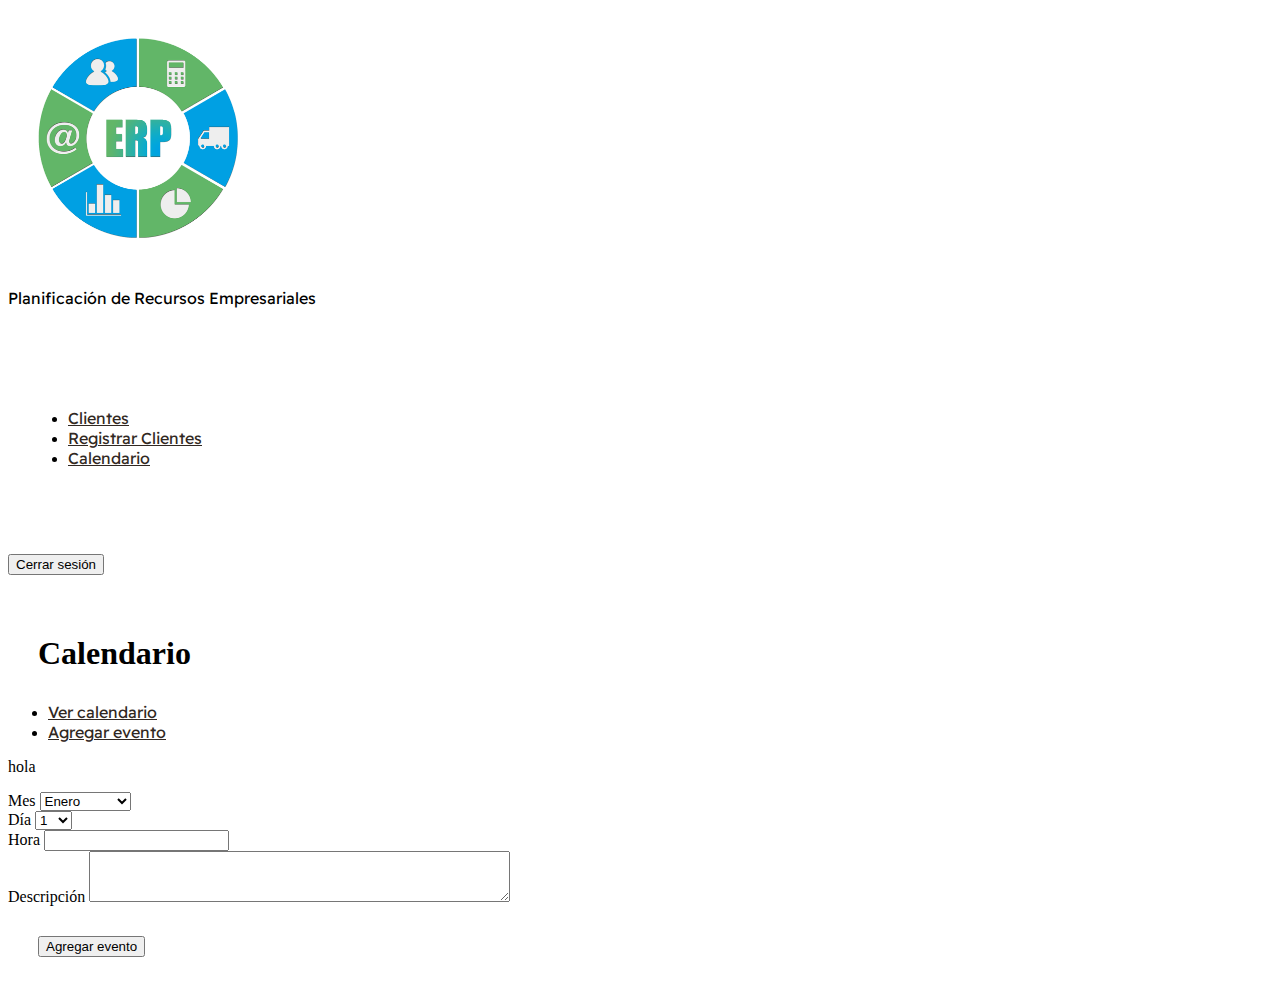
==== calendario.html @ b4750610 "estructuras y vistas" ====
<!DOCTYPE html>
<html lang="es">
  <head>
    <meta charset="UTF-8" />
    <meta http-equiv="X-UA-Compatible" content="IE=edge" />
    <meta name="viewport" content="width=device-width, initial-scale=1.0" />
    <link
      href="https://bootswatch.com/5/quartz/bootstrap.min.css"
      rel="stylesheet"
    />
    <link
      rel="stylesheet"
      href="https://pro.fontawesome.com/releases/v5.10.0/css/all.css"
      integrity="sha384-AYmEC3Yw5cVb3ZcuHtOA93w35dYTsvhLPVnYs9eStHfGJvOvKxVfELGroGkvsg+p"
      crossorigin="anonymous"
    />
    <link rel="stylesheet" href="./css/css.css" />
    <link
      href="https://fonts.googleapis.com/css2?family=Outfit:wght@200&family=Readex+Pro&display=swap"
      rel="stylesheet"
    />
    <title>ERP</title>
  </head>
  <body>
    <div class="container panel">
      <div class="row">
        <div class="col-3">
          <div class="d-flex justify-content-center">
            <img class="logo" src="./images/ERP.jpg" alt="" />
          </div>
          <div class="d-flex justify-content-center">
            <p class="user">Planificación de Recursos Empresariales</p>
          </div>
          <ul class="navbar-nav me-auto">
            <li class="nav-item">
              <a class="nav-link active" href="lClientes.html"
                ><span><i class="fas fa-user-friends"></i></span> Clientes</a
              >
            </li>
            <li class="nav-item">
              <a class="nav-link" href="regCliente.html"
                ><span><i class="fas fa-user-check"></i></span> Registrar
                Clientes</a
              >
            </li>
            <li class="nav-item">
              <a class="nav-link" href="calendario.html"
                ><span><i class="fas fa-calendar-alt"></i></span> Calendario</a
              >
            </li>
          </ul>
          <div class="d-flex justify-content-center">
            <button type="button" class="btn btn-warning">Cerrar sesión</button>
          </div>
        </div>
        <div class="col-9">
          <div class="titulo">
            <div class="d-flex justify-content-center">
              <i class="fas fa-calendar-plus logo-titulo"></i>
            </div>
            <div class="d-flex justify-content-center"><h1>Calendario</h1></div>
          </div>

          <ul class="nav nav-tabs">
            <li class="nav-item tab">
              <a class="nav-link active" data-bs-toggle="tab" href="#ver"
                ><span><i class="fas fa-eye"></i></span> Ver calendario</a
              >
            </li>
            <li class="nav-item tab">
              <a class="nav-link" data-bs-toggle="tab" href="#agregar"
                ><span><i class="fas fa-plus-circle"></i></span> Agregar evento</a
              >
            </li>
          </ul>
          <div id="myTabContent" class="tab-content">
            <div class="tab-pane fade active show" id="ver">
              <p>
                <div class="d-flex justify-content-center fondo">
                  hola
                </div>
              </p>
            </div>
            <div class="tab-pane fade" id="agregar">
              <p>
                
                <form>
                  <div class="d-flex justify-content-evenly">
                    <div class="form-group">
                      <label for="mes" class="form-label mt-4">Mes</label>
                      <select class="form-select" id="mes">
                        <option>Enero</option>
                        <option>Febrero</option>
                        <option>Marzo</option>
                        <option>Abril</option>
                        <option>Mayo</option>
                        <option>Junio</option>
                        <option>Julio</option>
                        <option>Agosto</option>
                        <option>Septiembre</option>
                        <option>Octubre</option>
                        <option>Noviembre</option>
                        <option>Diciembre</option>
                      </select>
                    </div>
                    <div class="form-group">
                      <label for="dia" class="form-label mt-4">Día</label>
                      <select class="form-select" id="dia">
                        <option>1</option>
                        <option>2</option>
                        <option>3</option>
                        <option>4</option>
                        <option>5</option>
                        <option>6</option>
                        <option>7</option>
                        <option>8</option>
                        <option>9</option>
                        <option>10</option>
                        <option>11</option>
                        <option>12</option>
                        <option>13</option>
                        <option>14</option>
                        <option>15</option>
                        <option>16</option>
                        <option>17</option>
                        <option>18</option>
                        <option>19</option>
                        <option>20</option>
                        <option>21</option>
                        <option>22</option>
                        <option>23</option>
                        <option>24</option>
                        <option>25</option>
                        <option>26</option>
                        <option>27</option>
                        <option>28</option>
                        <option>29</option>
                        <option>30</option>
                      </select>
                    </div>
                    <div class="form-group">
                      <label for="hora" class="form-label mt-4">Hora</label>
                      <input type="number" class="form-control" id="hora" />
                    </div>
                  </div>
                  <div class="d-flex justify-content-evenly">
                    <div class="form-group">
                      <label for="desc" class="form-label mt-4">Descripción</label>
                      <textarea class="form-control" id="desc" rows="3" cols="50"></textarea>
                    </div>
                  </div>
                  <div class="d-flex justify-content-evenly">
                    <button type="button" class="btn btn-success titulo">
                      Agregar evento
                    </button>
                  </div>
                </form>
              </p>
            </div>            
          </div>
        </div>
      </div>
    </div>
    <script src="https://cdn.jsdelivr.net/npm/bootstrap@5.1.3/dist/js/bootstrap.bundle.min.js" integrity="sha384-ka7Sk0Gln4gmtz2MlQnikT1wXgYsOg+OMhuP+IlRH9sENBO0LRn5q+8nbTov4+1p" crossorigin="anonymous"></script>
  </body>
</html>
---- css/css.css ----
.carta {
    margin-top: 6rem;
}

.card-header {
    text-align: center;
    font-size: 30px;
}

.bg-light .btn {
    background-color: #41d7a7;
}

.col-3 {
    background-color: white;
}
.panel {
    margin: 0px;
    max-width: none;  
}

.logo {
    width: 200px;
    height: 200px;
    margin: 30px;
}

.centrado {
    align-content: center;
    align-items: center;
}

.nav-link {
    color: #312822;
    font-family: 'Readex Pro', sans-serif;
}

.nav-item {
    margin-left: 20px;
}

.font {
    color: black;
    font-family: 'Readex Pro', sans-serif;
    margin-bottom: 100px;
}

.btn-warning {
    margin-top: 70px;
    margin-bottom: 30px;
}

.font {
    color: rgb(255, 255, 255);
    font-family: 'Readex Pro', sans-serif;
    margin-bottom: 100px;
}

.logo-titulo {
    font-size: 70px;
}

.titulo {
    margin: 30px;
}

.tab {
    margin: 0px;
}

.nav {
    justify-content: center;
}

.fondo {
    background-color: white;
    color: black;
    border-radius: 10px;
}
.user {
    color: rgb(0, 0, 0);
    font-family: 'Readex Pro', sans-serif;
    margin-bottom: 100px;
}
p {
    font-family: 'Readex Pro', sans-serif;
}
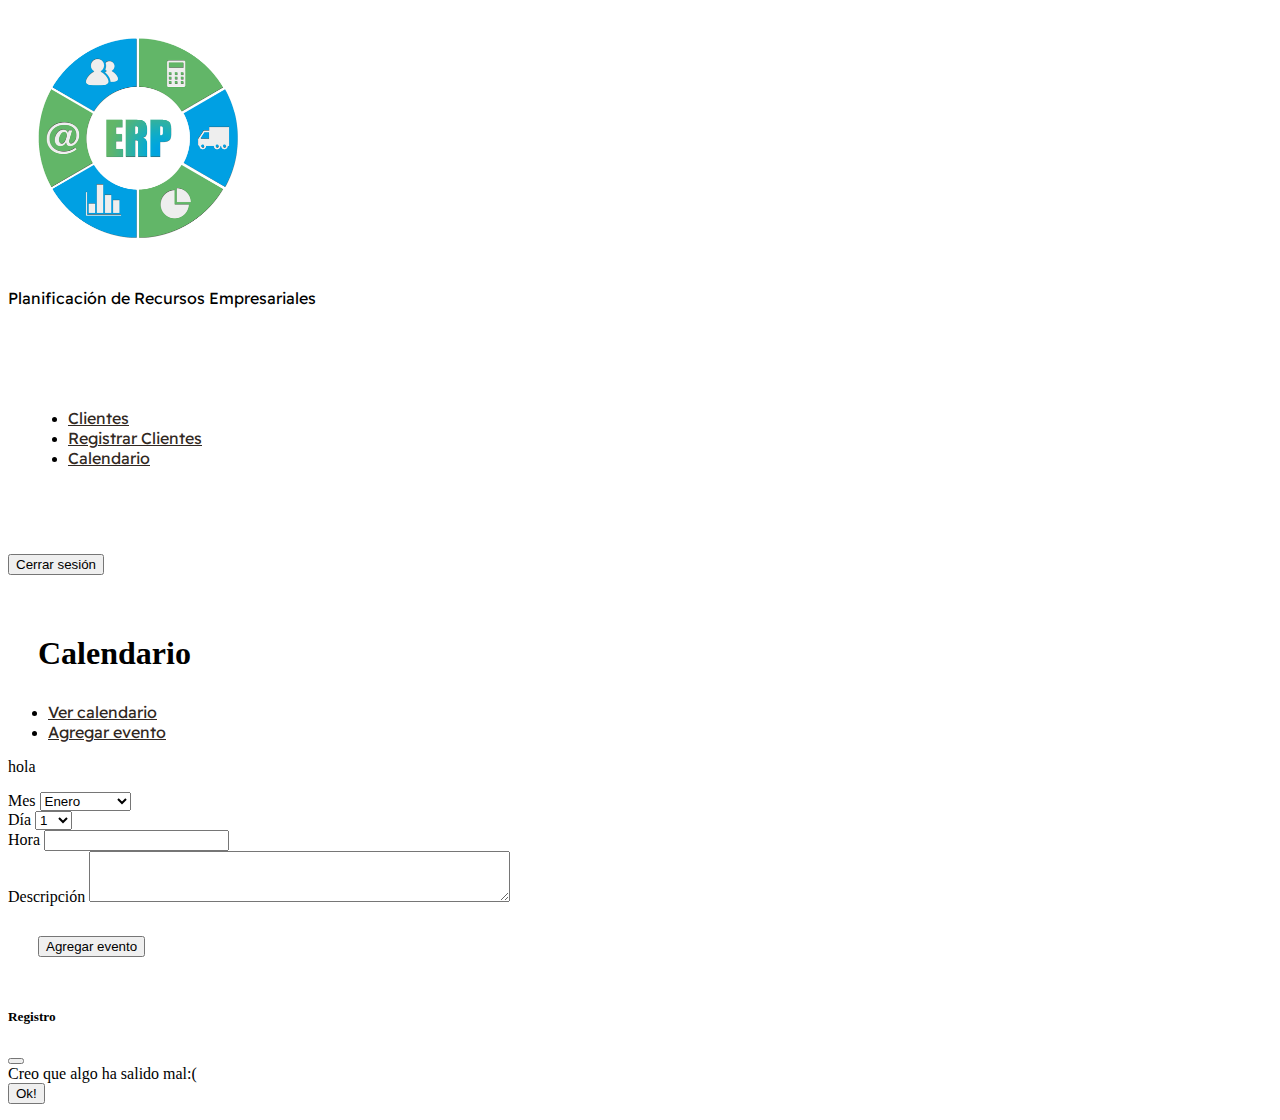
==== commit f5e5b074: "Agregar manualmente" ====
--- a/calendario.html
+++ b/calendario.html
@@ -82,25 +82,24 @@
               </p>
             </div>
             <div class="tab-pane fade" id="agregar">
-              <p>
-                
-                <form>
+              <p>              
+                <form id="regEvento">
                   <div class="d-flex justify-content-evenly">
                     <div class="form-group">
                       <label for="mes" class="form-label mt-4">Mes</label>
                       <select class="form-select" id="mes">
-                        <option>Enero</option>
-                        <option>Febrero</option>
-                        <option>Marzo</option>
-                        <option>Abril</option>
-                        <option>Mayo</option>
-                        <option>Junio</option>
-                        <option>Julio</option>
-                        <option>Agosto</option>
-                        <option>Septiembre</option>
-                        <option>Octubre</option>
-                        <option>Noviembre</option>
-                        <option>Diciembre</option>
+                        <option value="1">Enero</option>
+                        <option value="2">Febrero</option>
+                        <option value="3">Marzo</option>
+                        <option value="4">Abril</option>
+                        <option value="5">Mayo</option>
+                        <option value="6">Junio</option>
+                        <option value="7">Julio</option>
+                        <option value="8">Agosto</option>
+                        <option value="9">Septiembre</option>
+                        <option value="10">Octubre</option>
+                        <option value="11">Noviembre</option>
+                        <option value="12">Diciembre</option>
                       </select>
                     </div>
                     <div class="form-group">
@@ -150,9 +149,27 @@
                     </div>
                   </div>
                   <div class="d-flex justify-content-evenly">
-                    <button type="button" class="btn btn-success titulo">
+                    <!-- Button trigger modal -->
+                    <button type="submit" class="btn btn-success titulo" data-bs-toggle="modal" data-bs-target="#staticBackdrop">
                       Agregar evento
                     </button>
+                  </div>
+                  <!-- Modal -->
+                  <div class="modal fade" id="staticBackdrop" data-bs-backdrop="static" data-bs-keyboard="false" tabindex="-1" aria-labelledby="staticBackdropLabel" aria-hidden="true">
+                    <div class="modal-dialog">
+                      <div class="modal-content">
+                        <div class="modal-header">
+                          <h5 class="modal-title" id="staticBackdropLabel">Registro</h5>
+                          <button type="button" class="btn-close" data-bs-dismiss="modal" aria-label="Close"></button>
+                        </div>
+                        <div id="notificacionRE" class="modal-body">
+                          Creo que algo ha salido mal:(
+                        </div>
+                        <div class="modal-footer">
+                          <button type="button" class="btn btn-success" data-bs-dismiss="modal">Ok!</button>
+                        </div>
+                      </div>
+                    </div>
                   </div>
                 </form>
               </p>
@@ -162,5 +179,12 @@
       </div>
     </div>
     <script src="https://cdn.jsdelivr.net/npm/bootstrap@5.1.3/dist/js/bootstrap.bundle.min.js" integrity="sha384-ka7Sk0Gln4gmtz2MlQnikT1wXgYsOg+OMhuP+IlRH9sENBO0LRn5q+8nbTov4+1p" crossorigin="anonymous"></script>
+    <script type="text/javascript" src="./js/circular-json.js"></script>
+    <script type="text/javascript" src="./js/Clases.js"></script>
+    <script type="text/javascript" src="./js/AVL.js"></script>
+    <script type="text/javascript" src="./js/ListaDoble.js"></script>
+    <script type="text/javascript" src="./js/Matriz.js"></script>
+    <script type="text/javascript" src="./js/Serealizacion.js"></script>
+    <script type="text/javascript" src="./js/calendario.js"></script>
   </body>
 </html>
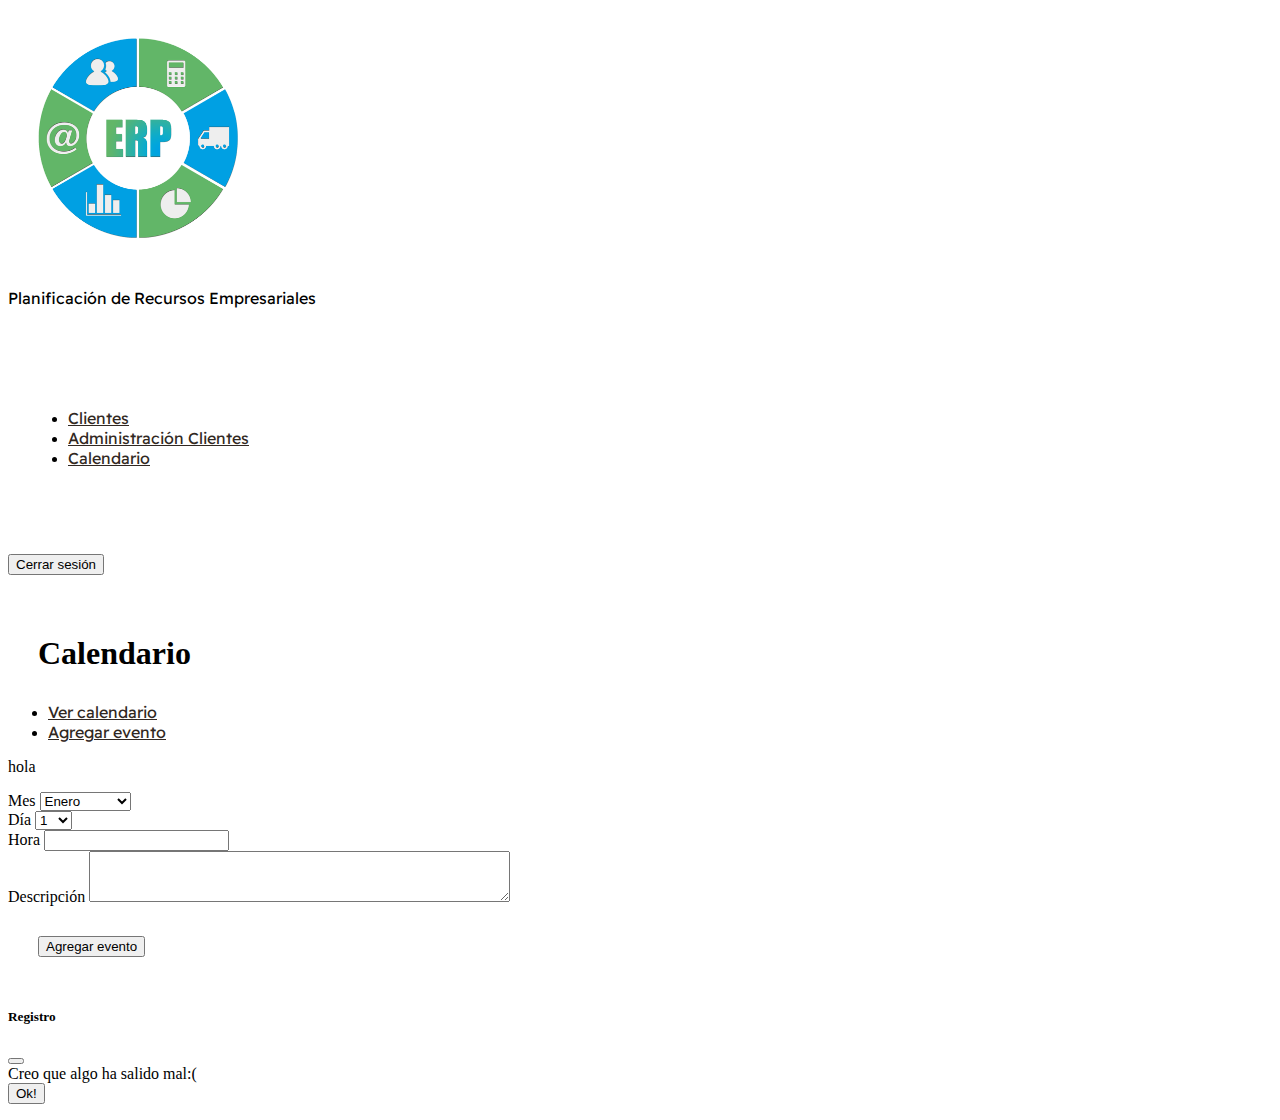
==== commit a07f5cbd: "Graficas creadas" ====
--- a/calendario.html
+++ b/calendario.html
@@ -39,7 +39,7 @@
             </li>
             <li class="nav-item">
               <a class="nav-link" href="regCliente.html"
-                ><span><i class="fas fa-user-check"></i></span> Registrar
+                ><span><i class="fas fa-user-check"></i></span> Administración
                 Clientes</a
               >
             </li>
@@ -50,7 +50,7 @@
             </li>
           </ul>
           <div class="d-flex justify-content-center">
-            <button type="button" class="btn btn-warning">Cerrar sesión</button>
+            <button type="button" onclick="window.location.href = './index.html';" class="btn btn-warning">Cerrar sesión</button>
           </div>
         </div>
         <div class="col-9">
@@ -76,7 +76,7 @@
           <div id="myTabContent" class="tab-content">
             <div class="tab-pane fade active show" id="ver">
               <p>
-                <div class="d-flex justify-content-center fondo">
+                <div class="d-flex justify-content-center">
                   hola
                 </div>
               </p>
--- a/css/css.css
+++ b/css/css.css
@@ -72,10 +72,11 @@
     justify-content: center;
 }
 
-.fondo {
+.grafica {
     background-color: white;
     color: black;
-    border-radius: 10px;
+    border-radius: 15px;
+    height: 25rem;
 }
 .user {
     color: rgb(0, 0, 0);
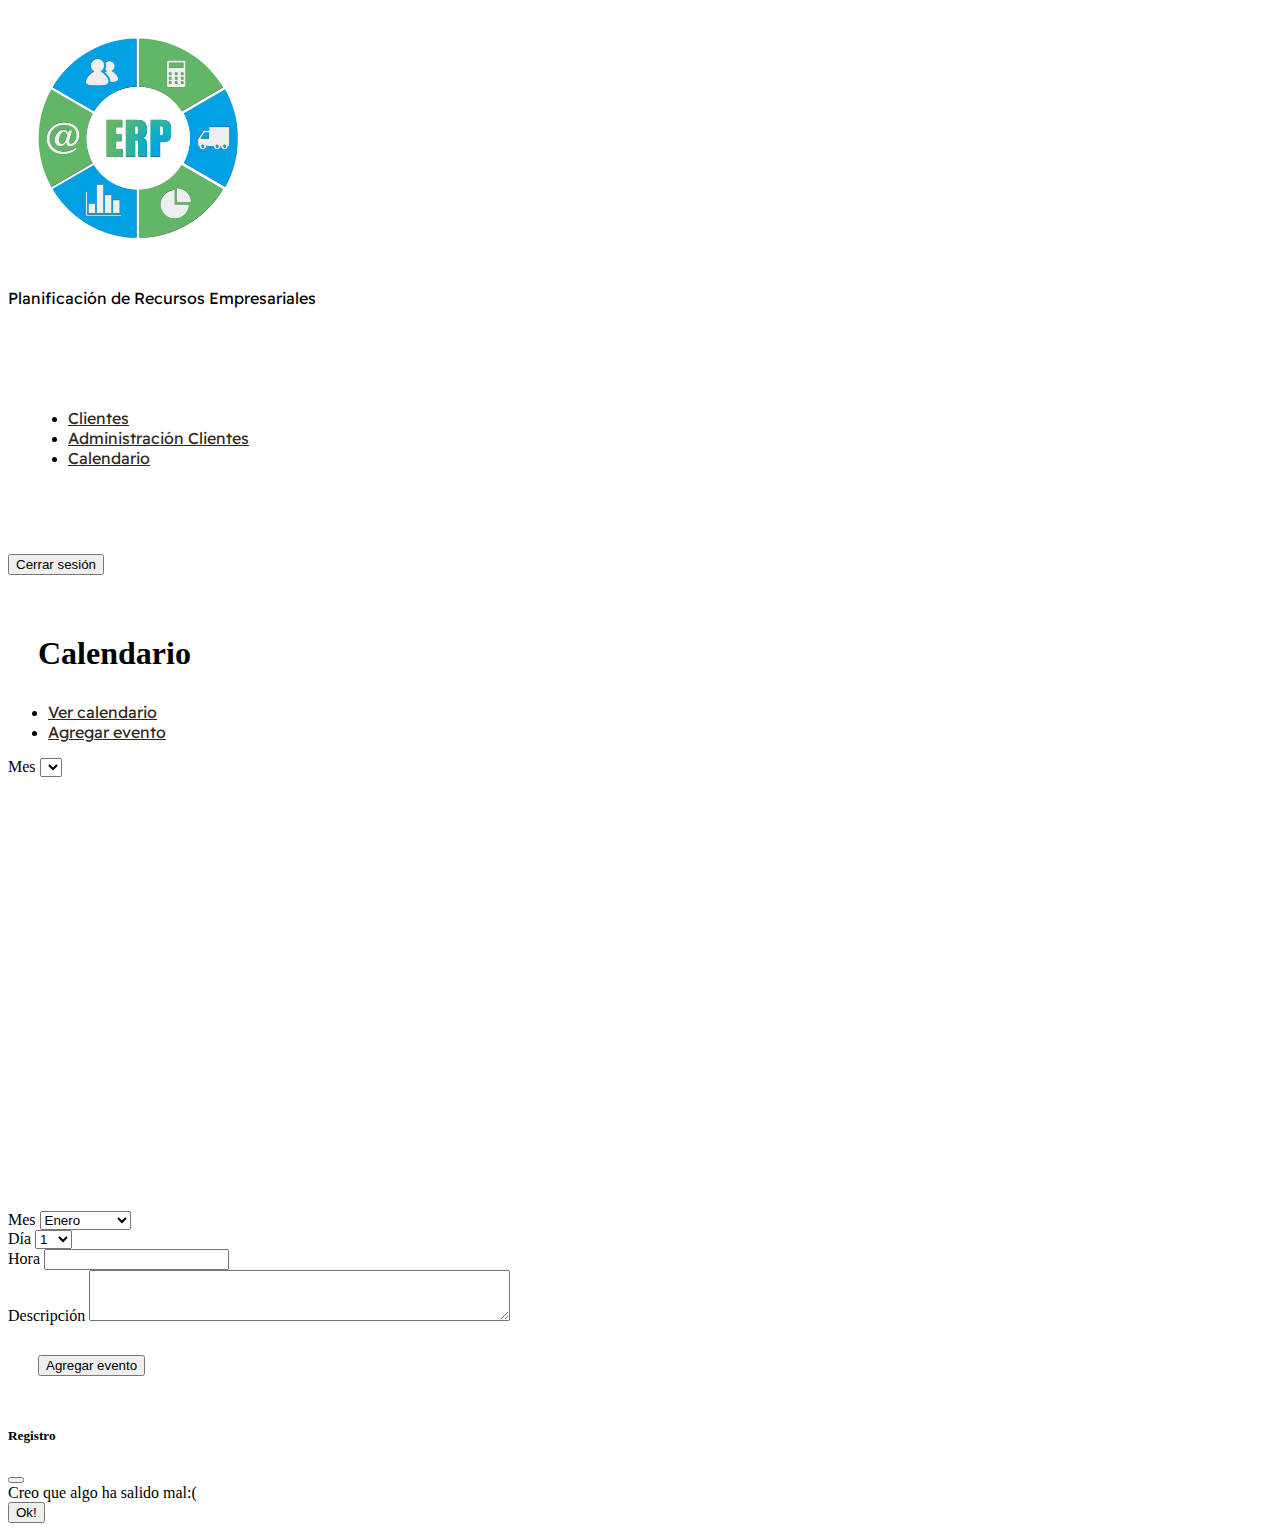
==== commit df486791: "calendario con grafica" ====
--- a/calendario.html
+++ b/calendario.html
@@ -76,9 +76,18 @@
           <div id="myTabContent" class="tab-content">
             <div class="tab-pane fade active show" id="ver">
               <p>
-                <div class="d-flex justify-content-center">
-                  hola
+                <div class="d-flex justify-content-center"> 
+                  <form id="gCalendario">
+                    <div class="d-flex justify-content-evenly">
+                      <div class="form-group">
+                        <label for="idVendedor" class="form-label">Mes</label>
+                        <select class="form-select" id="mes"></select>
+                      </div>                       
+                    </div>   
+                  </form>                             
                 </div>
+                <br>
+                <div id="grafCalendario" class="grafica"></div>
               </p>
             </div>
             <div class="tab-pane fade" id="agregar">
@@ -180,6 +189,7 @@
     </div>
     <script src="https://cdn.jsdelivr.net/npm/bootstrap@5.1.3/dist/js/bootstrap.bundle.min.js" integrity="sha384-ka7Sk0Gln4gmtz2MlQnikT1wXgYsOg+OMhuP+IlRH9sENBO0LRn5q+8nbTov4+1p" crossorigin="anonymous"></script>
     <script type="text/javascript" src="./js/circular-json.js"></script>
+    <script type="text/javascript" src="./js/vis-network.min.js"></script>
     <script type="text/javascript" src="./js/Clases.js"></script>
     <script type="text/javascript" src="./js/AVL.js"></script>
     <script type="text/javascript" src="./js/ListaDoble.js"></script>
--- a/css/css.css
+++ b/css/css.css
@@ -1,16 +1,13 @@
 .carta {
     margin-top: 6rem;
 }
-
 .card-header {
     text-align: center;
     font-size: 30px;
 }
-
 .bg-light .btn {
     background-color: #41d7a7;
 }
-
 .col-3 {
     background-color: white;
 }
@@ -18,60 +15,48 @@
     margin: 0px;
     max-width: none;  
 }
-
 .logo {
     width: 200px;
     height: 200px;
     margin: 30px;
 }
-
 .centrado {
     align-content: center;
     align-items: center;
 }
-
 .nav-link {
     color: #312822;
     font-family: 'Readex Pro', sans-serif;
 }
-
 .nav-item {
     margin-left: 20px;
 }
-
 .font {
     color: black;
     font-family: 'Readex Pro', sans-serif;
     margin-bottom: 100px;
 }
-
 .btn-warning {
     margin-top: 70px;
     margin-bottom: 30px;
 }
-
 .font {
     color: rgb(255, 255, 255);
     font-family: 'Readex Pro', sans-serif;
     margin-bottom: 100px;
 }
-
 .logo-titulo {
     font-size: 70px;
 }
-
 .titulo {
     margin: 30px;
 }
-
 .tab {
     margin: 0px;
 }
-
 .nav {
     justify-content: center;
 }
-
 .grafica {
     background-color: white;
     color: black;
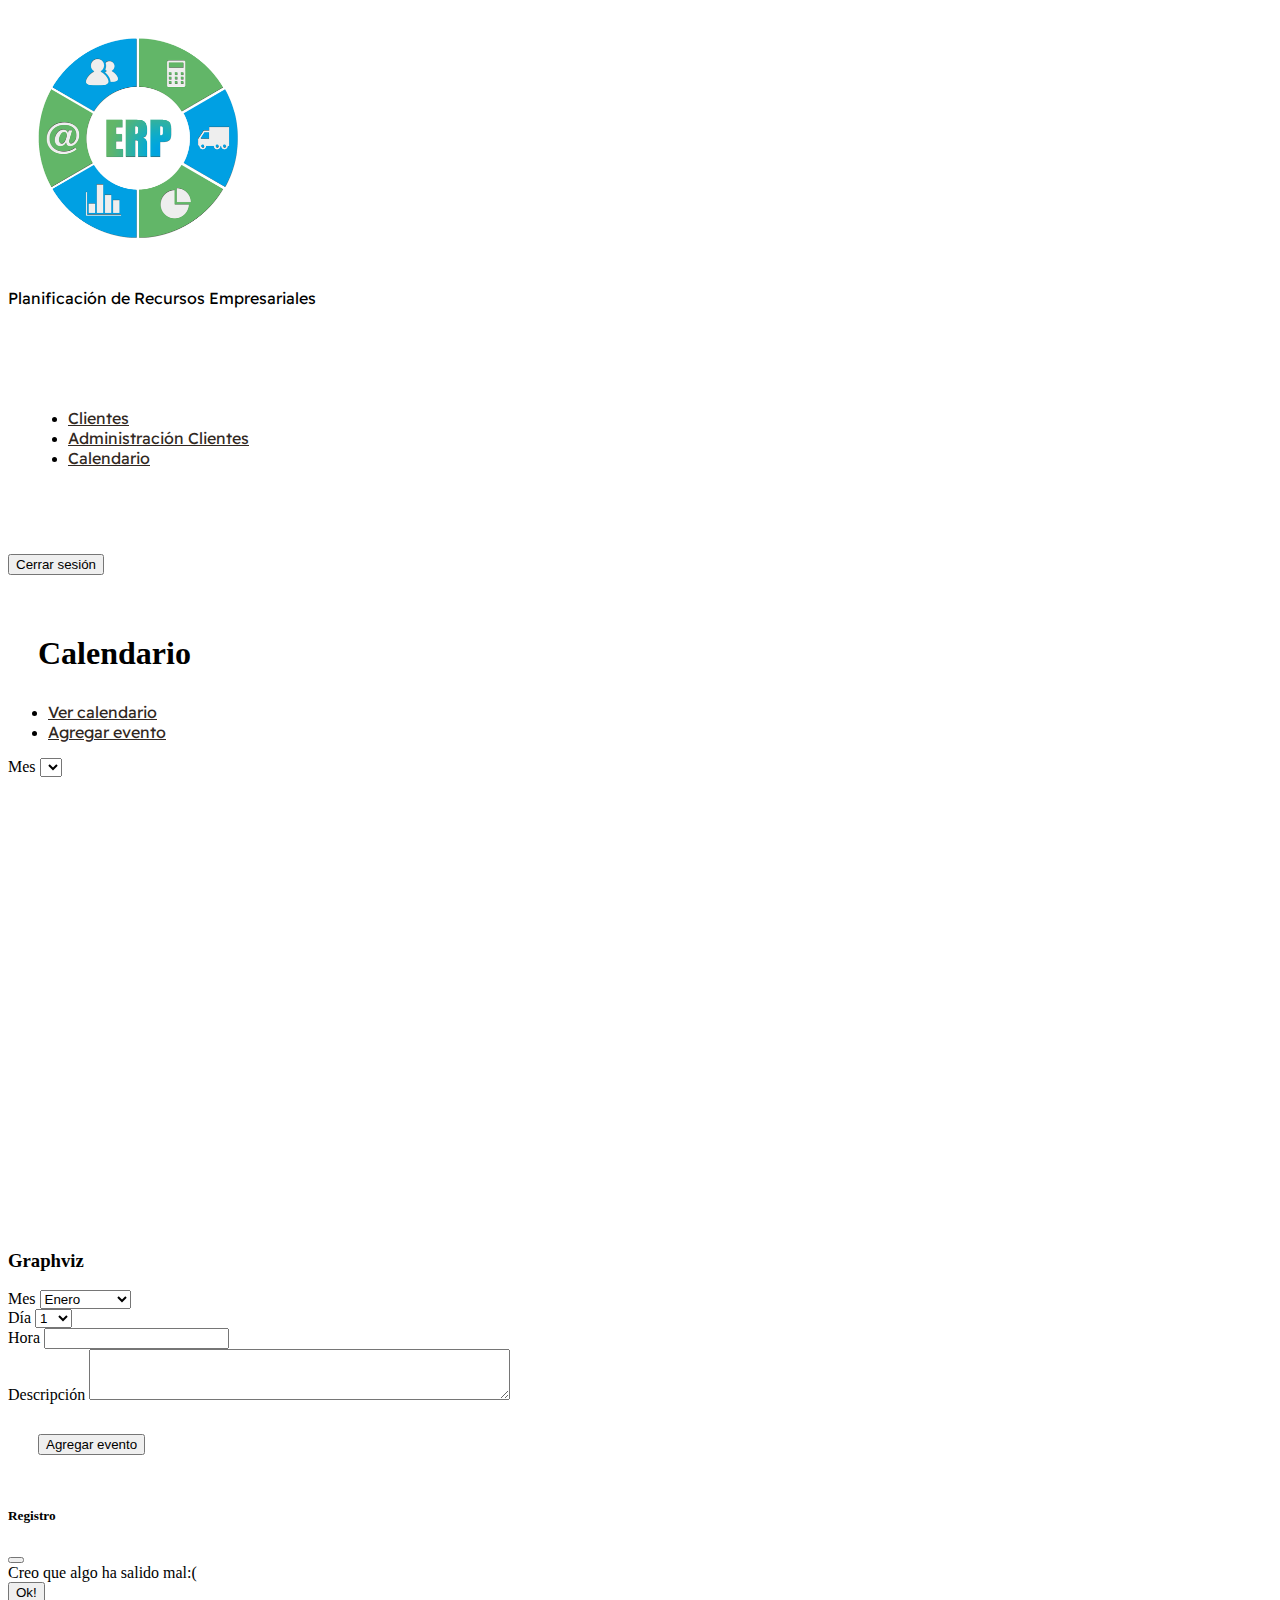
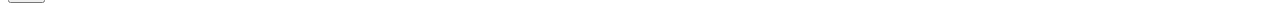
==== commit 33c7ab78: "Graphaviz" ====
--- a/calendario.html
+++ b/calendario.html
@@ -63,7 +63,7 @@
 
           <ul class="nav nav-tabs">
             <li class="nav-item tab">
-              <a class="nav-link active" data-bs-toggle="tab" href="#ver"
+              <a class="nav-link active" data-bs-toggle="tab" oninput="setMeses()" href="#ver"
                 ><span><i class="fas fa-eye"></i></span> Ver calendario</a
               >
             </li>
@@ -81,13 +81,16 @@
                     <div class="d-flex justify-content-evenly">
                       <div class="form-group">
                         <label for="idVendedor" class="form-label">Mes</label>
-                        <select class="form-select" id="mes"></select>
+                        <select class="form-select" oninput="graficarMatrix()" id="mes"></select>
                       </div>                       
                     </div>   
                   </form>                             
                 </div>
                 <br>
                 <div id="grafCalendario" class="grafica"></div>
+                <br><br>
+                <div class="d-flex justify-content-evenly"><h3>Graphviz</h3></div>
+                <div id="graphviz" class="d-flex justify-content-evenly"></div>
               </p>
             </div>
             <div class="tab-pane fade" id="agregar">
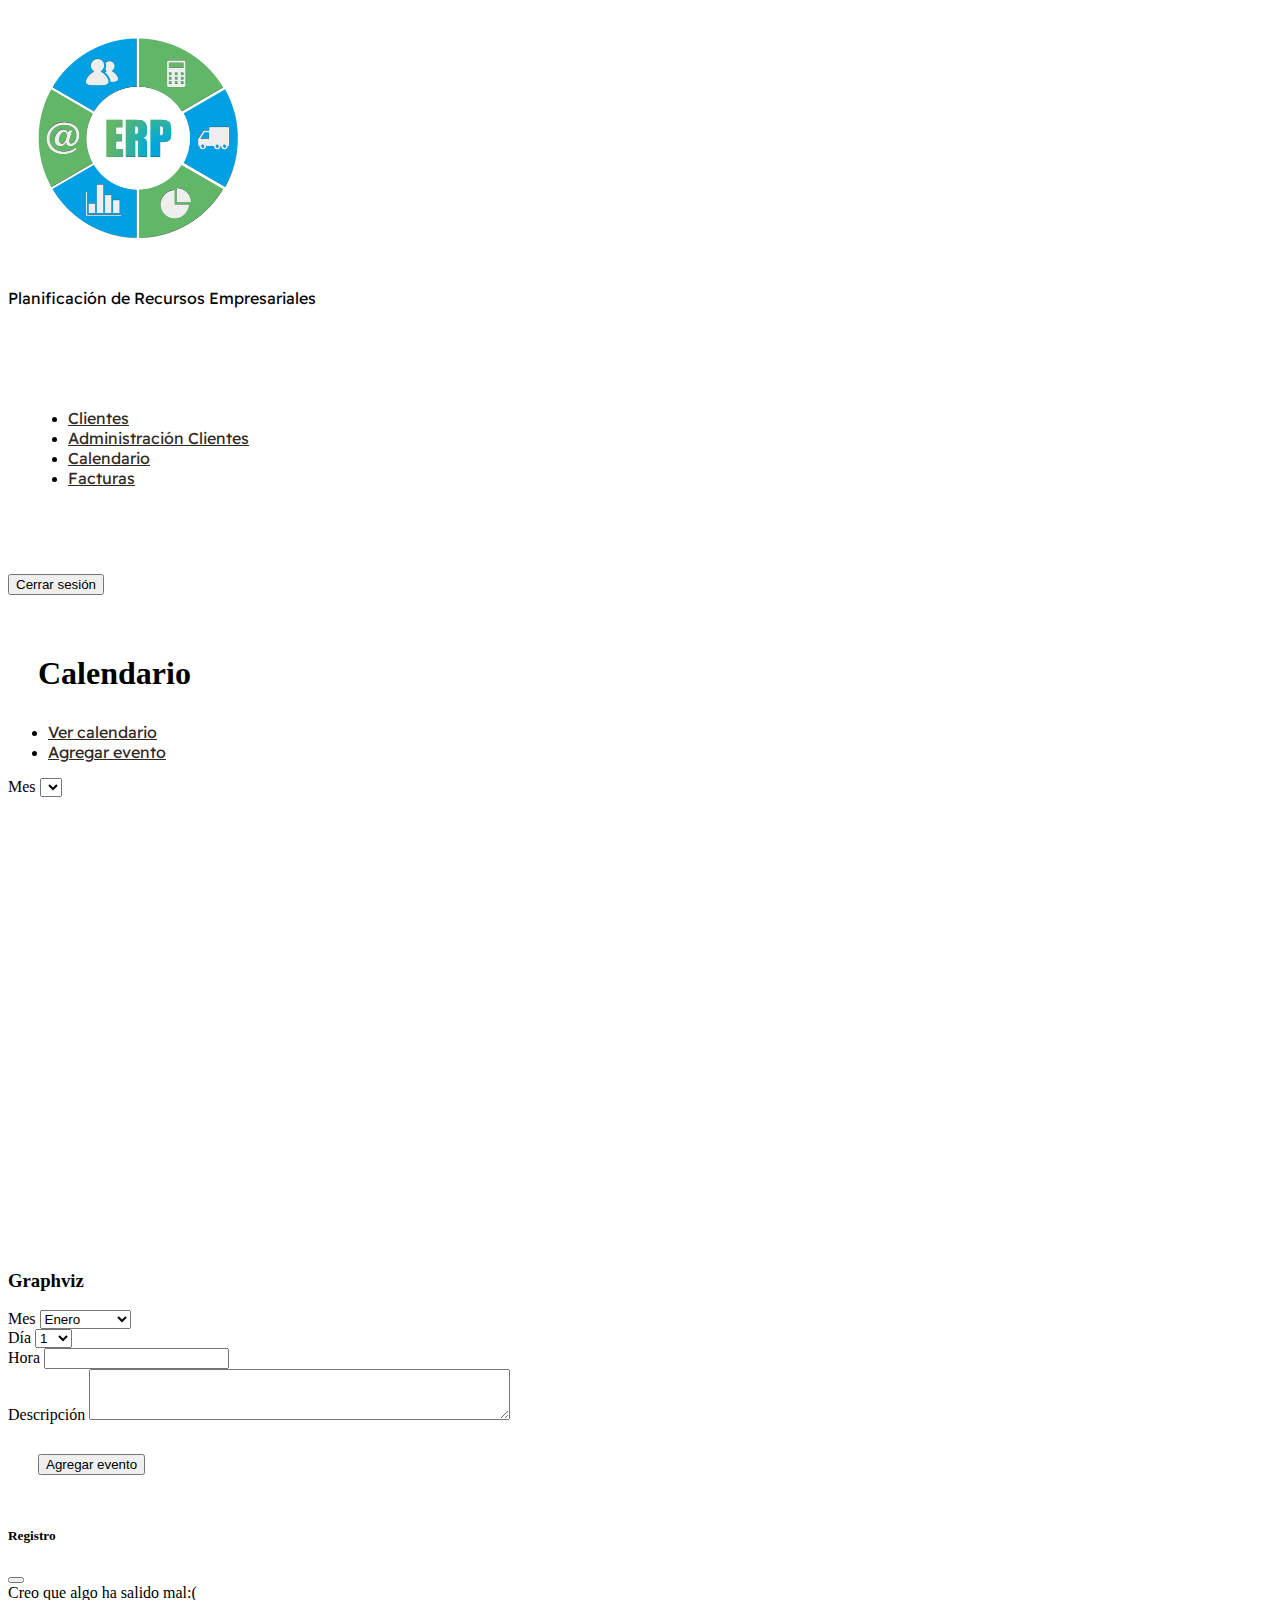
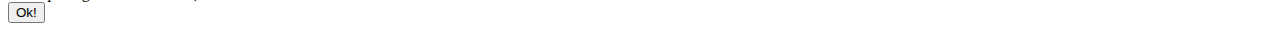
==== commit 3bcd89b2: "modulo factura" ====
--- a/calendario.html
+++ b/calendario.html
@@ -46,6 +46,11 @@
             <li class="nav-item">
               <a class="nav-link" href="calendario.html"
                 ><span><i class="fas fa-calendar-alt"></i></span> Calendario</a
+              >
+            </li>
+            <li class="nav-item">
+              <a class="nav-link" href="facturas.html"
+                ><span><i class="fas fa-file-invoice"></i></i></span> Facturas</a
               >
             </li>
           </ul>
